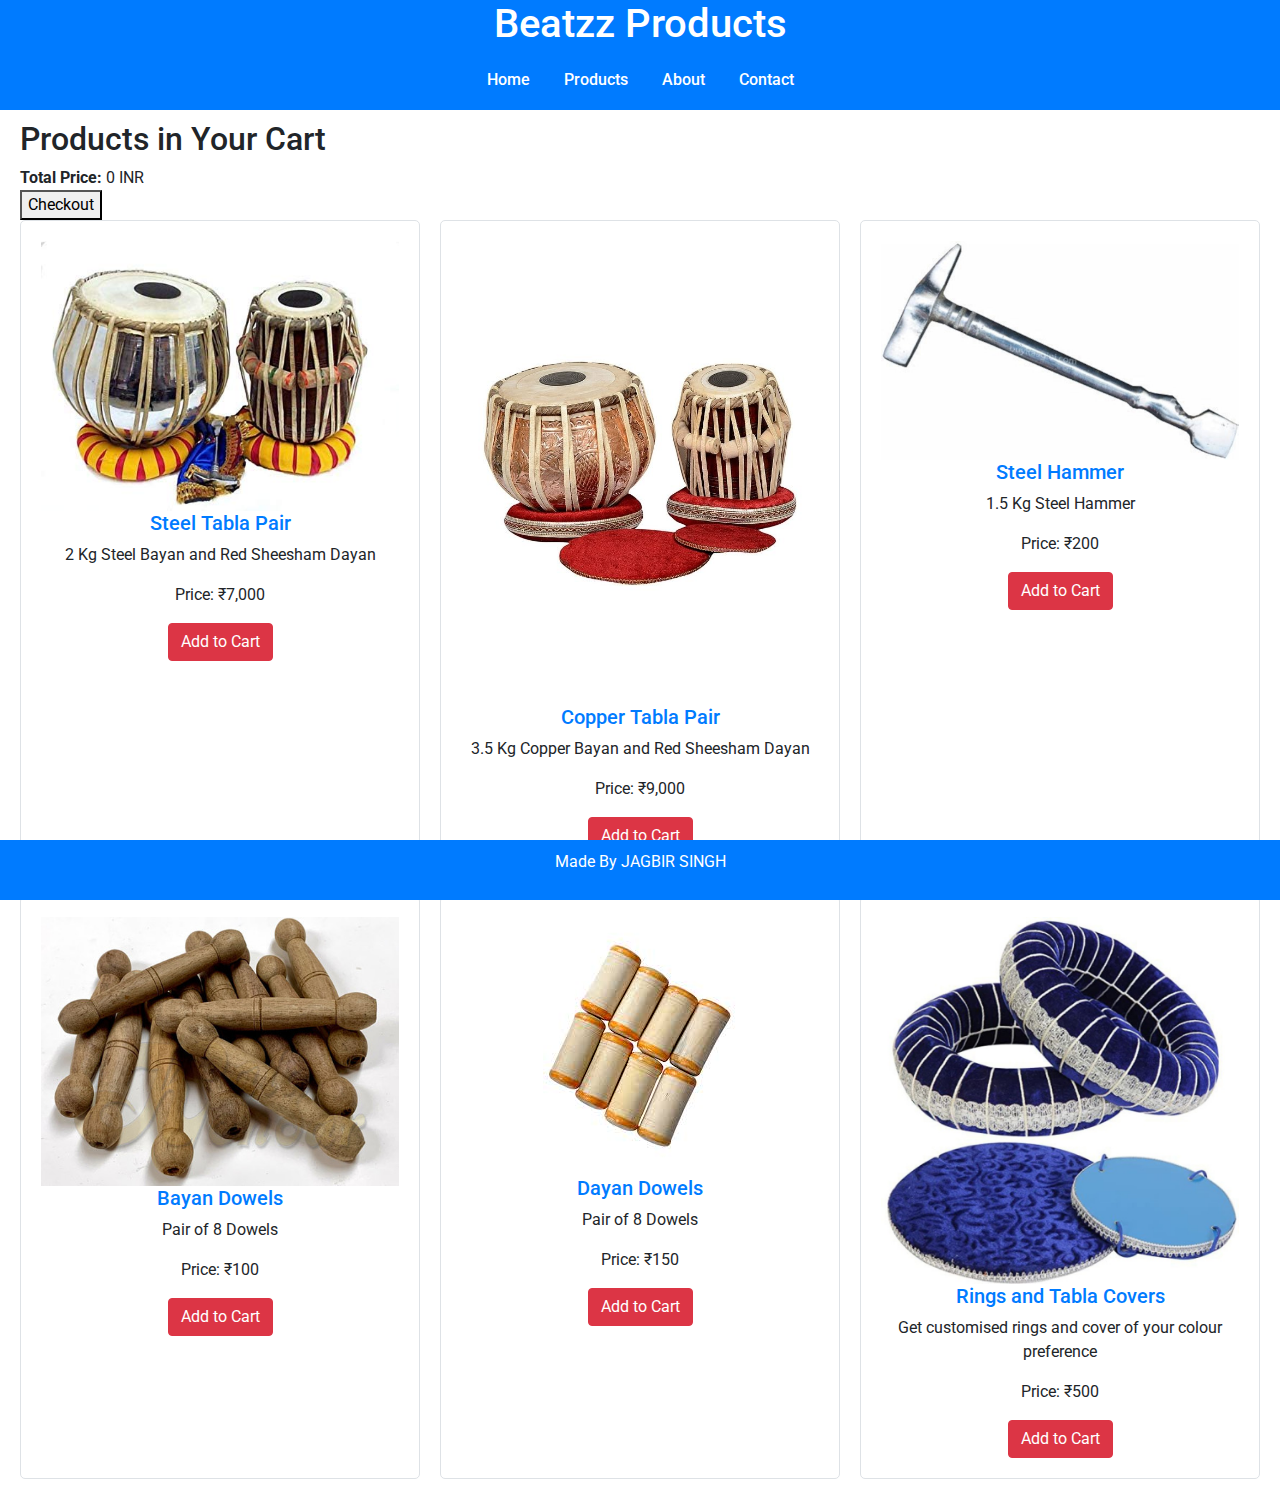
==== products.html @ 9b264b7a "commit" ====
<!DOCTYPE html>
<html lang="en">
<head>
    <meta charset="UTF-8">
    <meta name="viewport" content="width=device-width, initial-scale=1.0">
    <title>Products - Beatzz</title>
    <link rel="stylesheet" href="styles.css">
    <link href="https://fonts.googleapis.com/css2?family=Roboto:wght@400;500&family=Montserrat:wght@600&display=swap" rel="stylesheet">
    <link rel="stylesheet" href="https://stackpath.bootstrapcdn.com/bootstrap/4.5.2/css/bootstrap.min.css">
</head>
<body>
    <header>
        <h1 class="myheading">Beatzz Products</h1>
        <nav>
            <a href="index.html">Home</a>
            <a href="products.html">Products</a>
            <a href="about.html">About</a>
            <a href="contact.html">Contact</a>
            
        </nav>
    </header>
    <main>
        <section>
            <h2>Products in Your Cart</h2>
            <div id="cart-items">
            </div>
            <div id="total-price">
                <strong>Total Price: </strong><span id="total">0</span> INR
            </div>
            <button id="checkout-btn">Checkout</button>
        </section>
        <section class="product-list">
            <div class="product-item">
                <img src="./51FmwWouwOL.jpg" alt="Steel Tabla Pair">
                <h3>Steel Tabla Pair</h3>
                <p>2 Kg Steel Bayan and Red Sheesham Dayan</p>
                <p>Price: ₹7,000</p>
                <button class="btn btn-danger" onclick="addToCart('Steel Tabla Pair', 7000)">Add to Cart</button>
            </div>
            <div class="product-item">
                <img src="./copper-tabala-2.jpg" alt="Copper Tabla Pair">
                <h3>Copper Tabla Pair</h3>
                <p>3.5 Kg Copper Bayan and Red Sheesham Dayan</p>
                <p>Price: ₹9,000</p>
                <button class="btn btn-danger" onclick="addToCart('Copper Tabla Pair', 9000)">Add to Cart</button>
            </div>
            <div class="product-item">
                <img src="./31drvool+yL._AC_UF1000,1000_QL80_.jpg" alt="Steel Hammer">
                <h3>Steel Hammer</h3>
                <p>1.5 Kg Steel Hammer</p>
                <p>Price: ₹200</p>
                <button class="btn btn-danger" onclick="addToCart('Steel Hammer', 200)">Add to Cart</button>
            </div>
            <div class="product-item">
                <img src="./Bayan_peg_plain__28575.jpg" alt="Bayan Dowels">
                <h3>Bayan Dowels</h3>
                <p>Pair of 8 Dowels</p>
                <p>Price: ₹100</p>
                <button class="btn btn-danger" onclick="addToCart('Bayan Dowels', 100)">Add to Cart</button>
            </div>
            <div class="product-item">
                <img src="./images (1).jpg" alt="Dayan Dowels">
                <h3>Dayan Dowels</h3>
                <p>Pair of 8 Dowels</p>
                <p>Price: ₹150</p>
                <button class="btn btn-danger" onclick="addToCart('Dayan Dowels', 150)">Add to Cart</button>
            </div>
            <div class="product-item">
                <img src="./2-tabla-ring-pad-multicolor-pack-of-2-khalsa-musical-original-imagdsqshz2wu7q4.jpeg" alt="Rings and Tabla Covers">
                <h3>Rings and Tabla Covers</h3>
                <p>Get customised rings and cover of your colour preference</p>
                <p>Price: ₹500</p>
                <button class="btn btn-danger" onclick="addToCart('Rings and Tabla Covers', 500)">Add to Cart</button>
            </div>
        </section>
    </main>
    <footer>
        <p>Made By JAGBIR SINGH</p>
    </footer>
    <script src="script.js"></script>
    <script src="https://code.jquery.com/jquery-3.5.1.slim.min.js"></script>
    <script src="https://cdn.jsdelivr.net/npm/@popperjs/core@2.9.2/dist/umd/popper.min.js"></script>
    <script src="https://stackpath.bootstrapcdn.com/bootstrap/4.5.2/js/bootstrap.min.js"></script>
</body>
</html>
---- styles.css ----
body {
    font-family: 'Roboto', sans-serif;
    margin: 0;
    padding: 0;
    background-color: #f4f4f4;
    color: #333;
    display: flex;
    flex-direction: column;
    min-height: 100vh;
}

header {
    position: fixed;
    width: 100%;
    top:0;
    background-color: #007bff;
    color: #fff;
    height: 110px;
    text-align: center;
}

header h1 {
    margin: 0; 
    font-size: 40px;
}

header nav {
    margin: 20px 0;
}

header nav a {
    color: #fff;
    text-decoration: none;
    margin: 0 15px;
    font-weight: 500;
}

header nav a:hover {
    text-decoration: underline;
}

main {
    padding: 120px 20px 20px 20px;
   
}

.hero {
    background-color: #e9ecef;
    padding: 40px;
    text-align: center;
    border-radius: 5px;
}

.hero h2 {
    color: #007bff;
}

.product-list {
    display: flex;
    flex-wrap: wrap;
    justify-content: space-between;
    margin: -10px;
}

.product-item {
    background-color: #fff;
    border: 1px solid #dee2e6;
    border-radius: 5px;
    margin: 10px;
    padding: 20px;
    text-align: center;
    flex: 1 0 calc(33.333% - 20px);
    box-sizing: border-box;
}

.product-item img {
    max-width: 100%;
    height: auto;
}

.product-item h3 {
    color: #007bff;
    font-size: 1.25em;
}

button.btn {
    background-color: #dc3545;
    color: white;
}

button.btn:hover {
    background-color: #c82333;
}

footer {
    position: fixed;
    width: 100%;
    bottom: 0;
    text-align: center;
    padding: 10px 0;
    background-color: #007bff;
    color: white;
    width: 100%;
}

.about-section {
    text-align: center;
}

.about-section h2 {
    color: #007bff;
}

.about-section p {
    margin: 10px 0;
}

form {
    background-color: #fff;
    padding: 20px;
    border-radius: 5px;
    box-shadow: 0 0 10px rgba(0, 0, 0, 0.1);
}

form label {
    display: block;
    margin: 10px 0 5px;
}

form input,
form textarea {
    width: 100%;
    padding: 10px;
    border: 1px solid #ccc;
    border-radius: 5px;
}

form button {
    background-color: #007bff;
    color: white;
    border: none;
    padding: 10px 15px;
    border-radius: 5px;
    cursor: pointer;
}

form button:hover {
    background-color: #0056b3;
}
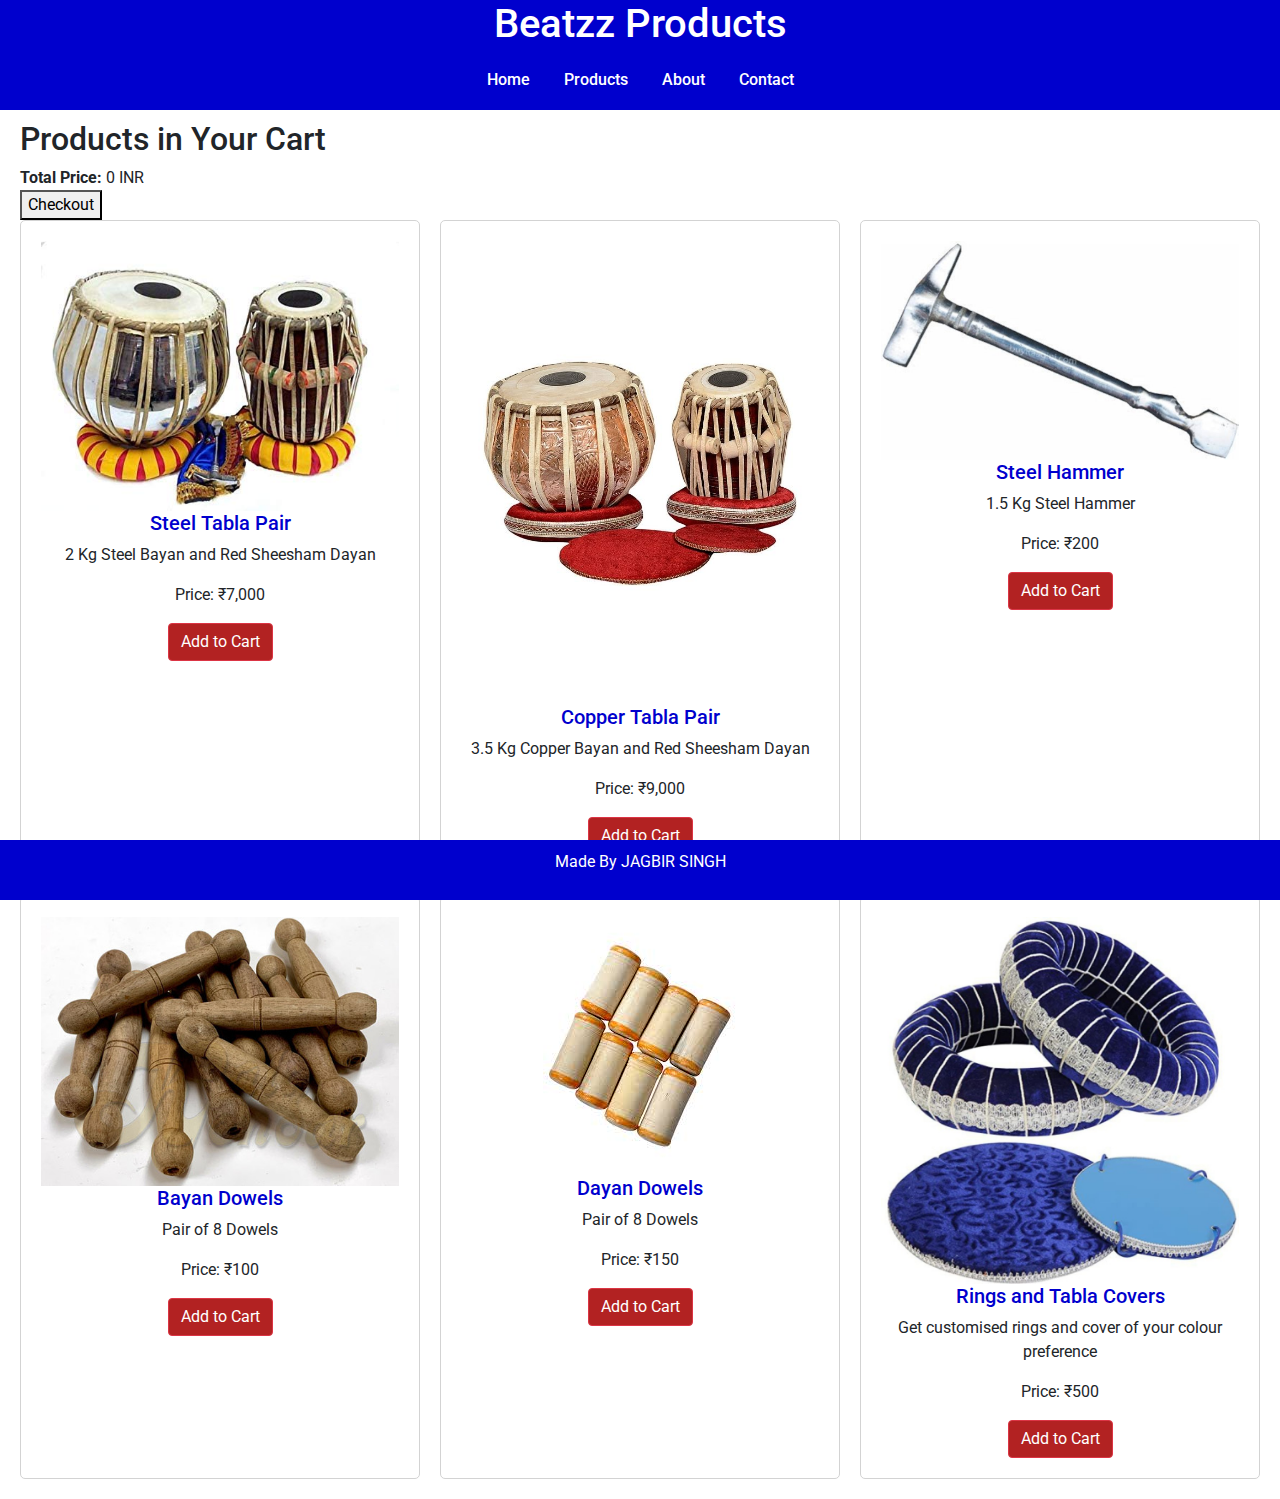
==== commit b419fa56: "optimized code" ====
--- a/products.html
+++ b/products.html
@@ -10,7 +10,7 @@
 </head>
 <body>
     <header>
-        <h1 class="myheading">Beatzz Products</h1>
+        <h1>Beatzz Products</h1>
         <nav>
             <a href="index.html">Home</a>
             <a href="products.html">Products</a>
--- a/styles.css
+++ b/styles.css
@@ -2,8 +2,8 @@
     font-family: 'Roboto', sans-serif;
     margin: 0;
     padding: 0;
-    background-color: #f4f4f4;
-    color: #333;
+    background-color: lightgray;
+    color: darkslategray;
     display: flex;
     flex-direction: column;
     min-height: 100vh;
@@ -12,9 +12,9 @@
 header {
     position: fixed;
     width: 100%;
-    top:0;
-    background-color: #007bff;
-    color: #fff;
+    top: 0;
+    background-color: mediumblue;
+    color: white;
     height: 110px;
     text-align: center;
 }
@@ -29,7 +29,7 @@
 }
 
 header nav a {
-    color: #fff;
+    color: white;
     text-decoration: none;
     margin: 0 15px;
     font-weight: 500;
@@ -41,18 +41,17 @@
 
 main {
     padding: 120px 20px 20px 20px;
-   
 }
 
 .hero {
-    background-color: #e9ecef;
+    background-color: lightgray;
     padding: 40px;
     text-align: center;
     border-radius: 5px;
 }
 
 .hero h2 {
-    color: #007bff;
+    color: mediumblue;
 }
 
 .product-list {
@@ -63,8 +62,8 @@
 }
 
 .product-item {
-    background-color: #fff;
-    border: 1px solid #dee2e6;
+    background-color: white;
+    border: 1px solid lightgray;
     border-radius: 5px;
     margin: 10px;
     padding: 20px;
@@ -79,17 +78,17 @@
 }
 
 .product-item h3 {
-    color: #007bff;
+    color: mediumblue;
     font-size: 1.25em;
 }
 
 button.btn {
-    background-color: #dc3545;
+    background-color: firebrick;
     color: white;
 }
 
 button.btn:hover {
-    background-color: #c82333;
+    background-color: crimson;
 }
 
 footer {
@@ -98,9 +97,8 @@
     bottom: 0;
     text-align: center;
     padding: 10px 0;
-    background-color: #007bff;
+    background-color: mediumblue;
     color: white;
-    width: 100%;
 }
 
 .about-section {
@@ -108,7 +106,7 @@
 }
 
 .about-section h2 {
-    color: #007bff;
+    color: mediumblue;
 }
 
 .about-section p {
@@ -116,7 +114,7 @@
 }
 
 form {
-    background-color: #fff;
+    background-color: white;
     padding: 20px;
     border-radius: 5px;
     box-shadow: 0 0 10px rgba(0, 0, 0, 0.1);
@@ -131,12 +129,12 @@
 form textarea {
     width: 100%;
     padding: 10px;
-    border: 1px solid #ccc;
+    border: 1px solid gray;
     border-radius: 5px;
 }
 
 form button {
-    background-color: #007bff;
+    background-color: mediumblue;
     color: white;
     border: none;
     padding: 10px 15px;
@@ -145,5 +143,5 @@
 }
 
 form button:hover {
-    background-color: #0056b3;
+    background-color: darkblue;
 }
